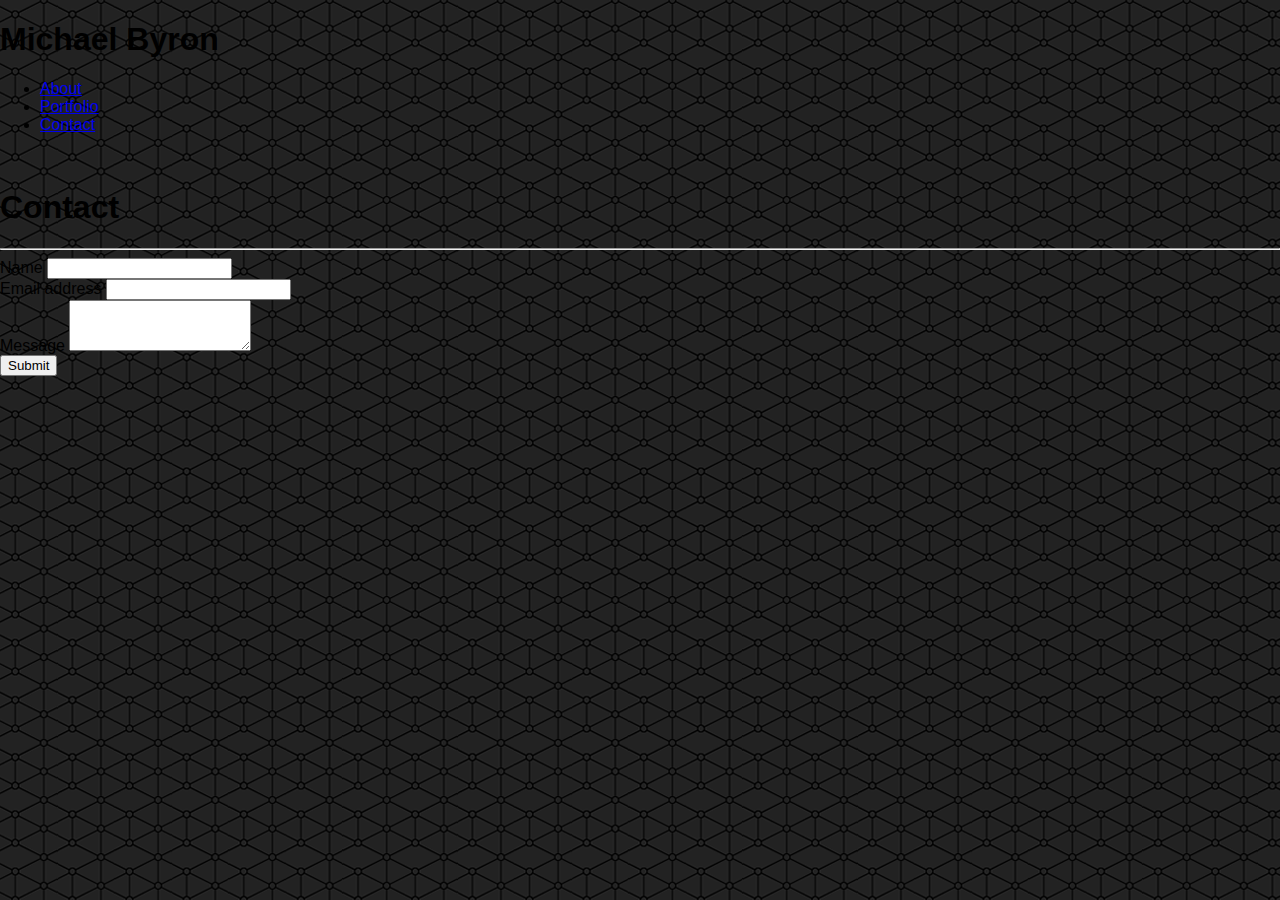
==== contact.html @ de3286e2 "first push of some fleshed out code" ====
<!DOCTYPE html>
<html>
<head>
    <meta charset="utf-8" />
    <meta http-equiv="X-UA-Compatible" content="IE=edge">
    <title>Page Title</title>
    <meta name="viewport" content="width=device-width, initial-scale=1">
    <link rel="stylesheet" href="https://stackpath.bootstrapcdn.com/bootstrap/4.1.3/css/bootstrap.min.css" integrity="sha384-MCw98/SFnGE8fJT3GXwEOngsV7Zt27NXFoaoApmYm81iuXoPkFOJwJ8ERdknLPMO" crossorigin="anonymous">
    <link rel="stylesheet" type="text/css" href="./assets/css/style.css">
</head>
<body>
<div class="container bg-white">
    <div class="row">

        <div class="col-sm-4 col-xs-4 justify-content-start">
        <h1 class="justify-content-center text-white bg-info">Michael Byron</h1>
        </div>

        <div class ="col-sm-8 col-xs-8">
        <ul class="nav justify-content-end">
             <li class="nav-item">
                <a class="nav-link active" href="index.html">About</a>
            </li>
            <li class="nav-item">
                 <a class="nav-link" href="portfolio.html">Portfolio</a>
             </li>
            <li class="nav-item">
                <a class="nav-link" href="contact.html">Contact</a>
            </li>
        </ul>
        </div>
    </div>
</div>
<br>
<div class="container">
    <div class="jumbotron">
        <h1 class="text-info"> Contact </h1>
<hr>
<form>
  <div class="form-group">
    <label for="formGroupExampleInput">Name</label>
    <input type="text" class="form-control" id="formGroupExampleInput" placeholder="">
  </div>
  <div class="form-group">
    <label for="exampleFormControlInput1">Email address</label>
    <input type="email" class="form-control" id="exampleFormControlInput1" placeholder="">
  </div>
  <div class="form-group">
    <label for="exampleFormControlTextarea1">Message</label>
    <textarea class="form-control" id="exampleFormControlTextarea1" rows="3"></textarea>
  </div>
  <div>
      <button type="submit" class="btn btn-primary mb-2">Submit</button>
    </div>
</form>
    </div>

</div>

</body>
</html>
---- assets/css/style.css ----
body{
    padding:0;
    margin:0;
    font-family:Arial, Helvetica, sans-serif, 'helvetica neue';
    background-image: url("../images/connectwork.png");
 }
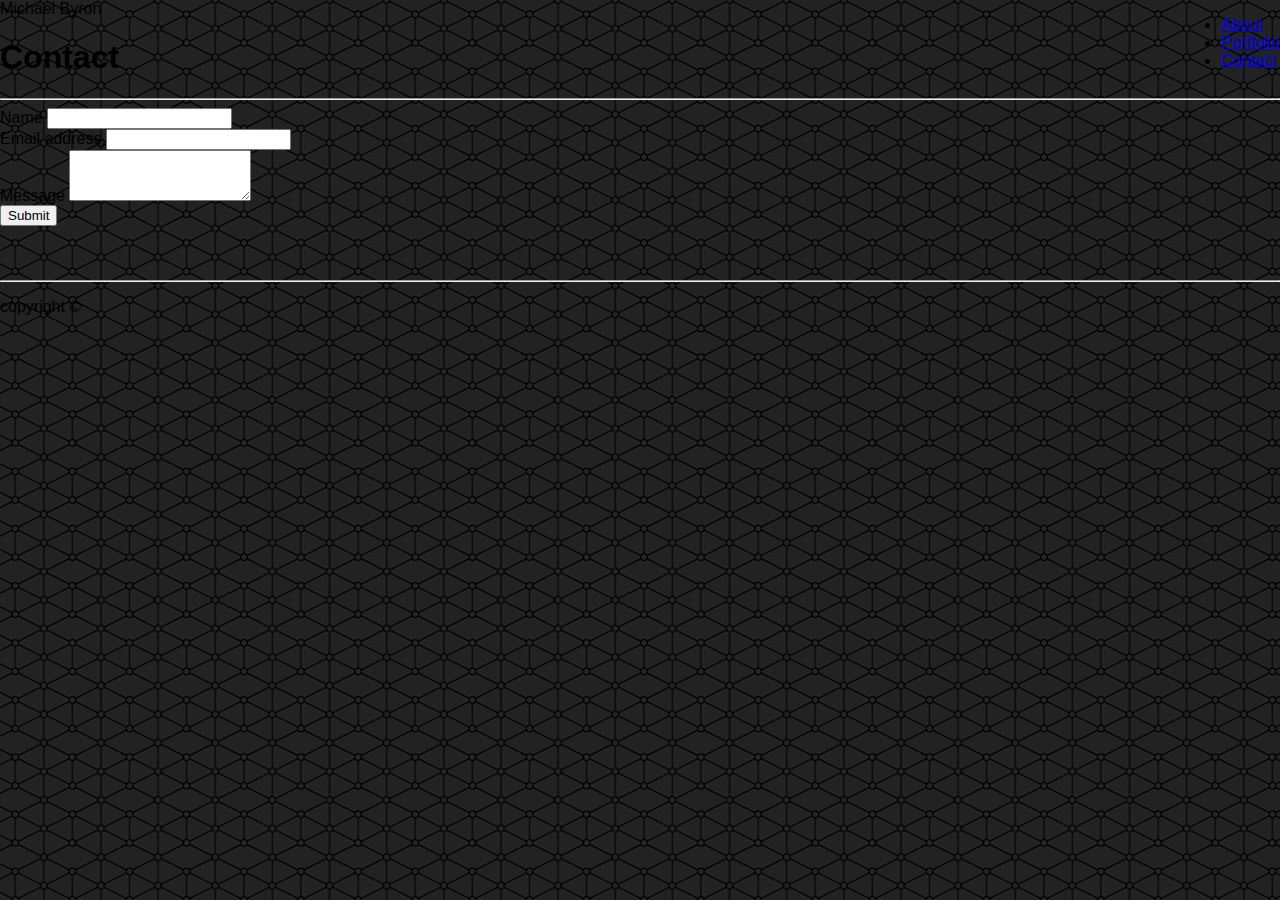
==== commit c5b2c1d4: "final version of bootstrap project" ====
--- a/contact.html
+++ b/contact.html
@@ -9,15 +9,14 @@
     <link rel="stylesheet" type="text/css" href="./assets/css/style.css">
 </head>
 <body>
-<div class="container bg-white">
+<div class="bg-white">
     <div class="row">
-
-        <div class="col-sm-4 col-xs-4 justify-content-start">
-        <h1 class="justify-content-center text-white bg-info">Michael Byron</h1>
-        </div>
-
-        <div class ="col-sm-8 col-xs-8">
-        <ul class="nav justify-content-end">
+        <div class="col-12">
+        <span class="navStyleLeft text-white bg-info h1">
+        Michael Byron
+        </span>
+        <span class="navStyleRight">
+        <ul class="nav">
              <li class="nav-item">
                 <a class="nav-link active" href="index.html">About</a>
             </li>
@@ -28,6 +27,7 @@
                 <a class="nav-link" href="contact.html">Contact</a>
             </li>
         </ul>
+        </span>
         </div>
     </div>
 </div>
@@ -56,6 +56,13 @@
     </div>
 
 </div>
-
+<br><br><br>
+<footer>
+<div class="bg-secondary fixed-bottom">
+    <footer>
+        <hr class="bg-info noPadding">
+        <p class="text-center">copyright &copy</p>
+    </footer>
+</div>
 </body>
 </html>--- a/assets/css/style.css
+++ b/assets/css/style.css
@@ -5,4 +5,48 @@
     background-image: url("../images/connectwork.png");
  }
 
- + .noPadding{
+     padding:0;
+     margin:0;
+ }
+
+ @media (max-width:1600px){
+    .navStyleLeft{
+        display:flex;
+        float: left;
+        /* float:none; */
+    }
+    .navStyleRight{
+        display:flex;
+        float:right;
+        /* float:none; */
+    }
+        }
+
+    @media (max-width:768px){
+        .navStyleLeft{
+            display:flex;
+            float: left;
+            /* float:none; */
+        }
+        .navStyleRight{
+            display:flex;
+            float:right;
+            /* float:none; */
+        }
+            }
+        
+
+ @media (max-width:640px){
+    .navStyleLeft{
+        justify-content: center;
+        display: flex;
+        float: none;
+    }
+    
+    .navStyleRight{
+        justify-content: center;
+        display: flex;
+        float: none;
+    }
+     }
